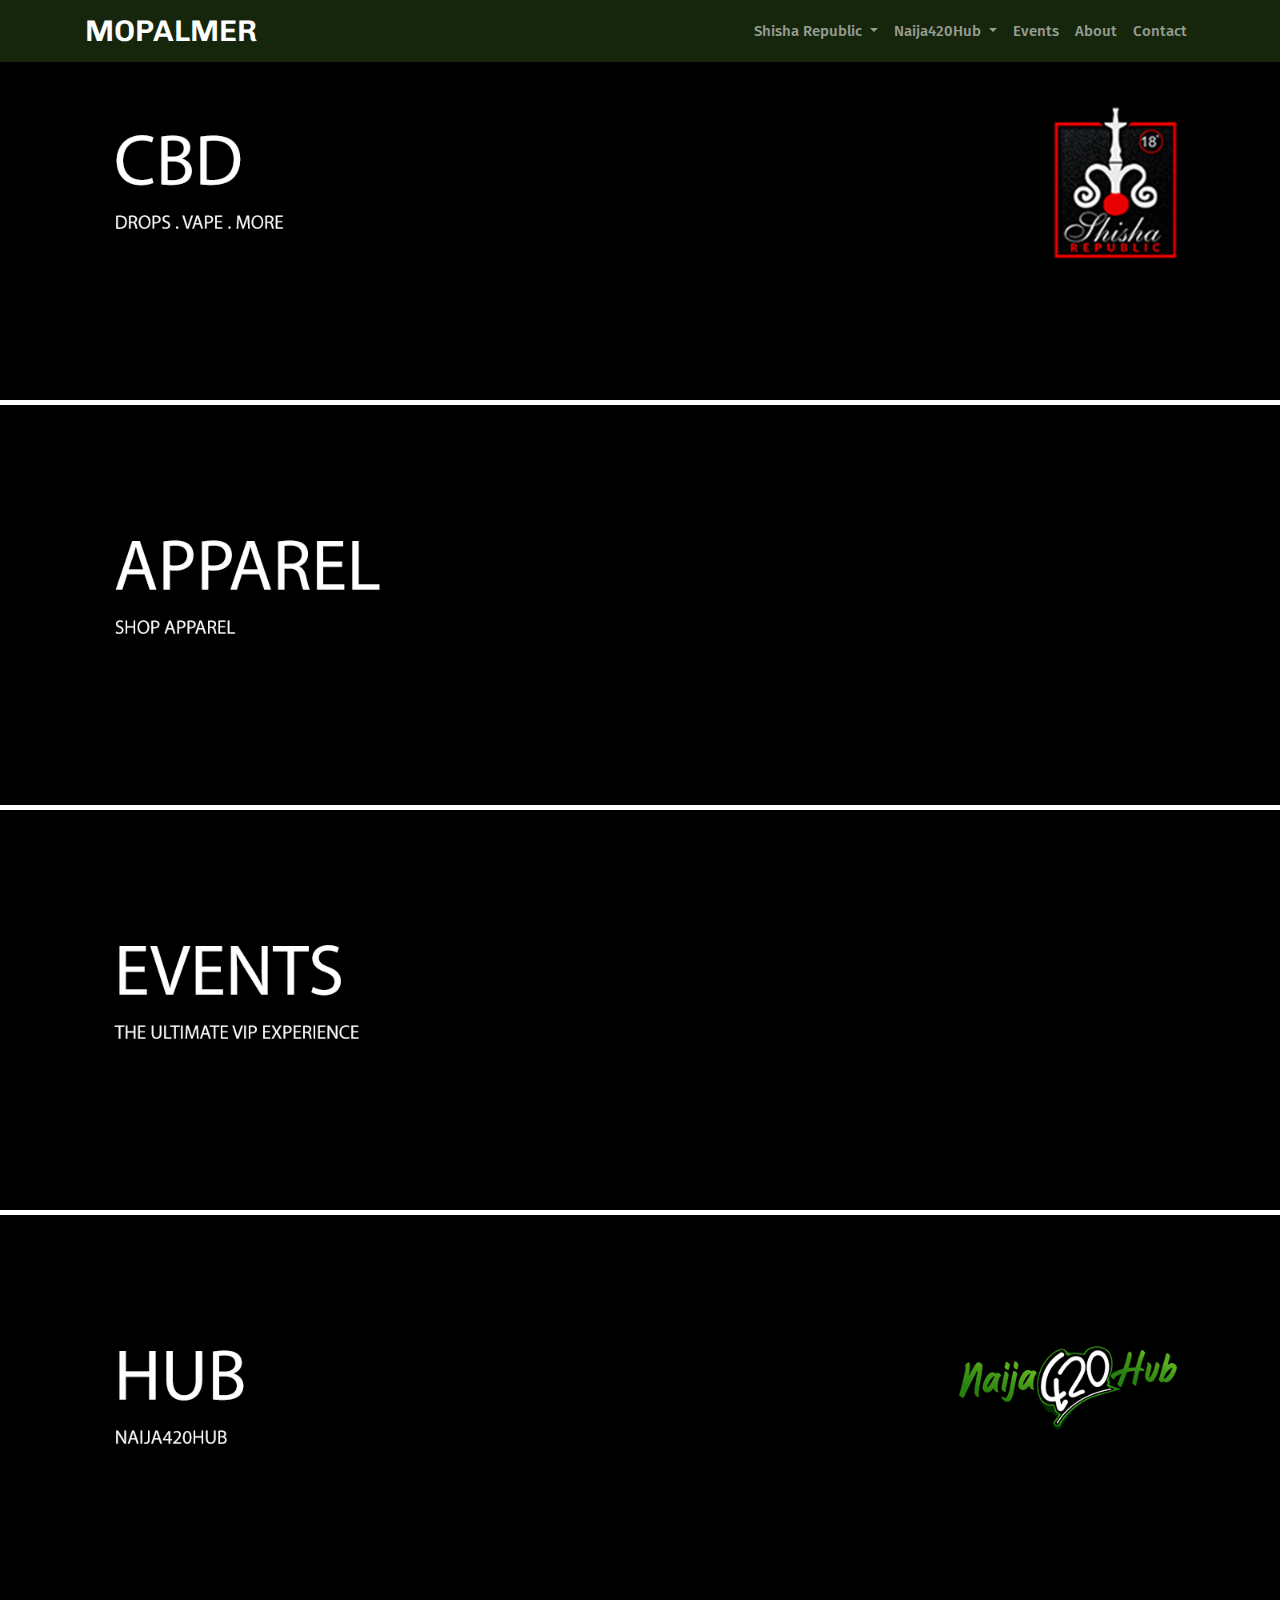
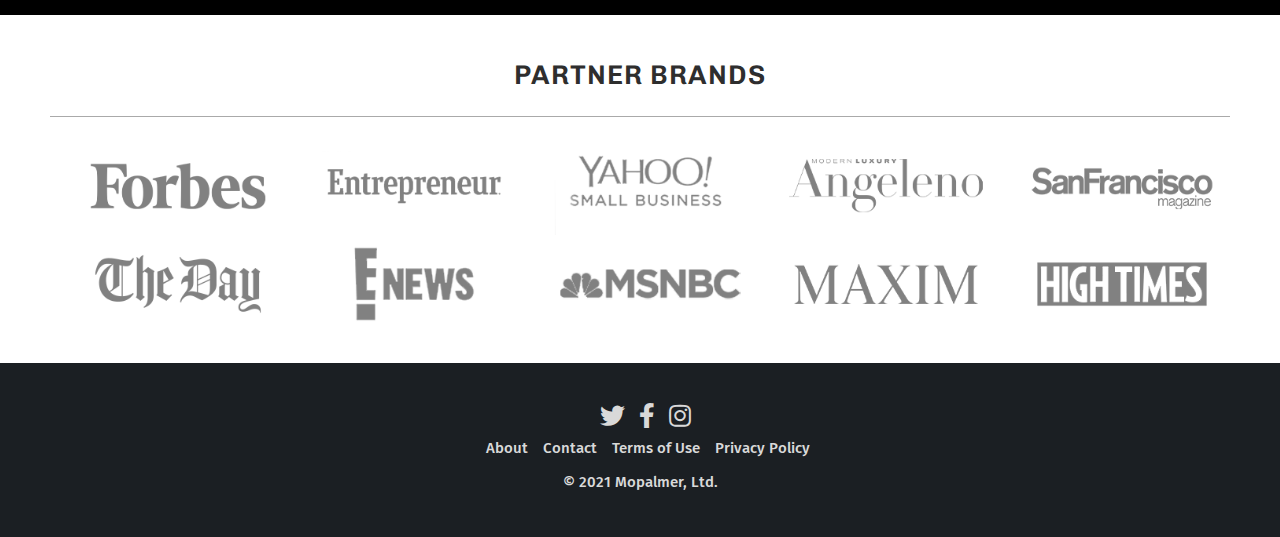
==== index.html @ e5a8140f "new" ====
<!DOCTYPE html>
<html lang="en">

<head>
  <meta charset="UTF-8">
  <meta name="viewport" content="width=device-width, initial-scale=1.0">
  <meta http-equiv="X-UA-Compatible" content="ie=edge">
  <meta name="viewport" content="width=device-width, initial-scale=1, shrink-to-fit=no">

  <!-- FONT AWSEOME CDN -->
  <link rel="stylesheet" href="https://use.fontawesome.com/releases/v5.15.1/css/all.css">
  <!-- FONT AWSEOME CDN -->

  <!-- GOOGLE FONTS -->
  <link rel="preconnect" href="https://fonts.gstatic.com">
  <link href="https://fonts.googleapis.com/css2?family=Chivo&family=Fira+Sans:wght@300&display=swap" rel="stylesheet">
  <!-- GOOGLE FONTS -->

  <!-- BOOTSTRAP CDN -->
  <link rel="stylesheet" href="https://cdn.jsdelivr.net/npm/bootstrap@4.5.3/dist/css/bootstrap.min.css">
  <!-- BOOTSTRAP CDN -->

  <!-- EXTERNAL CSS -->
  <link rel="stylesheet" href="style.css">
  <!-- EXTERNAL CSS -->


  <title>Document</title>
</head>

<body>

  <!-- HEADER SECTION -->
  <nav class="navbar fixed-top navbar-expand-md navbar-dark">
    <div class="navbar-container container">
      <a class="navbar-brand" href="index.html">
        <!-- <img src="img/ignite.webp" class="img-fluid nav-logo" alt=""> -->
        mopalmer
      </a>
      <button class="navbar-toggler collapsed" type="button" data-toggle="collapse" data-target="#main_nav" aria-controls="navbarNav" aria-expanded="false" aria-label="Toggle navigation">
        <span class="icon-bar"></span>
        <span class="icon-bar"></span>
        <span class="icon-bar"></span>
      </button>
      <div class="collapse navbar-collapse" id="main_nav">
        <ul class="navbar-nav">

          <li class="nav-item dropdown">
            <a class="nav-link  dropdown-toggle" href="#" data-toggle="dropdown"> Shisha Republic </a>
            <ul class="dropdown-menu">
              <li><a class="dropdown-item" href="product.html"> Products </a></li>
              <li><a class="dropdown-item" href="faq.html"> FAQ </a></li>
            </ul>
          </li>

          <li class="nav-item dropdown">
            <a class="nav-link  dropdown-toggle" href="#" data-toggle="dropdown"> Naija420Hub </a>
            <ul class="dropdown-menu">
              <li><a class="dropdown-item" href="#"> About Club </a></li>
            </ul>
          </li>

          <li class="nav-item">
            <a class="nav-link" href="#"> Events </a>
          </li>

          <li class="nav-item">
            <a class="nav-link" href="story.html"> About </a>
          </li>

          <li class="nav-item">
            <a class="nav-link" href="contact.html"> Contact </a>
          </li>

        </ul>
      </div>
    </div>
  </nav>
  <!-- HEADER SECTION -->

  <!-- MAIN SECTION -->
  <section class="main">
    <div class="main-wrapper">
      <!-- 1 -->
      <div class="main-img">
        <img src="img/bg1.jpg" alt="1">
      </div>
      <!-- 2 -->
      <div class="main-img">
        <img src="img/bg2.jpg" alt="2">
      </div>
      <!-- 3 -->
      <div class="main-img">
        <img src="img/bg3.jpg" alt="3">
      </div>
      <!-- 4 -->
      <div class="main-img">
        <img src="img/bg4.jpg" alt="4">
      </div>
    </div>
  </section>
  <!-- MAIN SECTION -->

  <!-- AS SEEN SECTION -->
  <section class="seen">
    <div class="seen-wrapper">
      <div class="seen-header">
        <h1>Partner Brands</h1>
      </div>
      <hr>
      <div class="seen-logo">
        <div class="seen-image">
          <img src="img\Forbes.png" class="Forbes" alt="Forbes">
        </div>
        <div class="seen-image">
          <img src="img\Entrepreneur.png" class="Entrepreneur" alt="Entrepreneur">
        </div>
        <div class="seen-image">
          <img src="img\YAHOO.png" class="yahoo" alt="YAHOO">
        </div>
        <div class="seen-image">
          <img src="img\Angeleno.png" class="Angeleno" alt="Angeleno">
        </div>
        <div class="seen-image">
          <img src="img\San-Francisco.png" class="Francisco" alt="Francisco">
        </div>
        <div class="seen-image">
          <img src="img\The-Day.png" class="Day" alt="The-Day">
        </div>
        <div class="seen-image">
          <img src="img\E.png" class="e" alt="E">
        </div>
        <div class="seen-image">
          <img src="img\MSNBC.png" class="msnbc" alt="MSNBC">
        </div>
        <div class="seen-image">
          <img src="img\MAXIM.png" class="maxim" alt="MAXIM">
        </div>
        <div class="seen-image">
          <img src="img\HIGHTIMES.png" class="hightime" alt="HIGHTIMES">
        </div>
      </div>
    </div>
  </section>
  <!-- AS SEEN SECTION -->

  <!-- FOOTER SECTION -->
  <footer class="footer">
    <div class="container footer-container">
          <div class="footer-content">
            <div class="footer-icon-box">
              <a href="#" class="icon"><i class="fab fa-twitter footer-icon"></i></a>
              <a href="#" class="icon"><i class="fab fa-facebook-f footer-icon"></i></a>
              <a href="#" class="icon"><i class="fab fa-instagram footer-icon"></i></a>
            </div>
            <div class="footer-text">
             <p>
               <a href="story.html">About</a>
             </p>
             <p>
               <a href="contact.html">Contact</a>
             </p>
             <p>
               <a href="#">Terms of Use</a>
             </p>
             <p>
               <a href="#">Privacy Policy</a>
             </p>
            </div>
            <div class="copyright">
              <p class="copyright-text">© 2021 Mopalmer, Ltd.</p>
            </div>
          </div>
      </div>
    </div>

  </footer>
  <!-- FOOTER SECTION -->



  <!-- BOOTSTRAP JS CDN -->
  <script src="https://code.jquery.com/jquery-3.5.1.slim.min.js"></script>
  <script src="https://cdn.jsdelivr.net/npm/bootstrap@4.5.3/dist/js/bootstrap.bundle.min.js"></script>
  <!-- BOOTSTRAP JS CDN -->


</body>

</html>
---- style.css ----
html {
  height: 100vh;
}

* {
  margin: 0;
  padding: 0;
  box-sizing: border-box;
}

a, a:hover {
  color: inherit;
  text-decoration: none;
}

body {
  font-family: 'Fira Sans', sans-serif;
  font-weight: 500;
  line-height: normal;
  letter-spacing: normal;
}

/* HEADER SECTION */
.navbar {
  background: #15260c;
  width: 100%;
}

.navbar-brand {
  font-family: 'Chivo', sans-serif;
  font-size: 30px;
  font-weight: 600;
  text-transform: uppercase;
}

.navbar-collapse {
  display: flex;
  justify-content: flex-end;
}

.navbar-nav .dropdown-menu {
  background-color: #ffffff7a;
  width: 270px;
  border-radius: inherit;
}

.navbar-dark .navbar-nav .show>.nav-link{
  color: #d9d9d9;
}

.navbar-nav .dropdown-item {
  font-size: 13px;
  letter-spacing: 1px;
  color: #000;
  font-weight: 600;
  padding-top: 12px;
  padding-bottom: 12px;
}

.navbar-nav .dropdown-item:hover {
  color: #f44336;
}

.navbar-dark .navbar-nav .nav-link {
  font-size: 15px;
  color: #fffcfc8f;
}

.navbar-nav .dropdown-item:hover {
  background-color: inherit;
}

@media screen and (max-width: 991px) {
  .navbar-container {
    max-width: 90rem;
  }
}

@media screen and (max-width: 767px) {
  .navbar-collapse {
    display: block;
  }

  .nav-item {
    margin: 10px 0;
  }

  .navbar-nav, .navbar-nav .dropdown-menu {
    width: 100%;
  }
}

.navbar-toggler {
  background: none;
  border: none;
}

.navbar-toggler:active,
.navbar-toggler:focus {
  outline: 0;
}

.navbar-toggler .icon-bar {
  display: block;
  width: 22px;
  height: 2px;
  border-radius: 1px;
  margin: 4px 0 4px 0;
  transition: all 0.2s;
}

.navbar-dark .navbar-toggler .icon-bar {
  background: #fff;
}

.navbar-toggler .icon-bar:nth-of-type(1) {
  transform: rotate(45deg);
  transform-origin: 10% 10%;
}

.navbar-toggler .icon-bar:nth-of-type(2) {
  opacity: 0;
  filter: alpha(opacity=0);
}

.navbar-toggler .icon-bar:nth-of-type(3) {
  transform: rotate(-45deg);
  transform-origin: 10% 90%;
}

.navbar-toggler.collapsed .icon-bar:nth-of-type(1) {
  transform: rotate(0);
}

.navbar-toggler.collapsed .icon-bar:nth-of-type(2) {
  opacity: 1;
  filter: alpha(opacity=100);
}

.navbar-toggler.collapsed .icon-bar:nth-of-type(3) {
  transform: rotate(0);
}

/* ============ desktop view ============ */
@media all and (min-width: 992px) {
  .navbar .nav-item .dropdown-menu {
    display: none;
  }

  .navbar .nav-item:hover .nav-link {
    color: #fff;
  }

  .navbar .nav-item:hover .dropdown-menu {
    display: block;
  }

  .navbar .nav-item .dropdown-menu {
    margin-top: 0;
  }
}

/* ============ desktop view .end// ============ */
/* HEADER SECTION */
/* MAIN SECTION */
.main {
  width: 100%;
  background-color: #fff;
}

.main-wrapper {
  display: grid;
  grid-gap: 5px;
}

.main-img img {
  width: 100%;
  height: auto;
}

/* MAIN SECTION */
/* SEEN SECTION */
.seen {
  width: 100%;
}

.seen-wrapper {
  margin: 0 50px;
  padding: 20px 0;
}

.seen-header h1 {
  font-family: 'Chivo', sans-serif;
  font-size: 27px;
  font-weight: 600;
  text-transform: uppercase;
  line-height: 1.5;
  color: #2e2e2e;
  letter-spacing: 1px;
  text-align: center;
  margin: 20px 0;
}

hr {
  margin: 20px 0;
  width: 100%;
  border: 0;
  border-color: #aaaaaa;
  border-bottom-width: 1px;
  border-bottom-style: solid;
}

.seen-logo {
  width: 100%;
  display: grid;
  grid-template-columns: repeat(5, 1fr);
  margin: 10px;
}

.seen-image img {
  width: 100%;
  height: 100%;
}

@media screen and (max-width: 768px) {
  .seen-logo {
    width: 100%;
    display: grid;
    grid-template-columns: repeat(2, 1fr);
    margin: 10px;
  }

  .seen-header h1 {
    font-size: 20px;
  }

  .seen-image img {
    width: 100%;
    height: 100%;
  }

  .seen-wrapper {
    margin: 0 10px;
    padding: 5px 0;
  }
}

/* SEEN SECTION */
/* FOOTER SECTION */
.footer {
  background-color: #1b1f23;
  padding: 30px 0;
}

.footer-icon-box {
  margin: 10px 0;
}

.footer-icon {
  color: #d9d9d9;
  font-size: 25px;
  margin-left: 10px;
}

.footer-icon:hover {
  color: #fff;
  transition: all 0.4s ease;
}

.footer-text {
  display: flex;
  flex-direction: row;
  flex-wrap: wrap;
  justify-content: center;
}

.footer-text>p {
  color: #d9d9d9;
  margin-left: 15px;
  font-size: 15px;
}

.footer-text>p:hover {
  color: #fff;
  transition: all 0.4s ease;
}

.copyright-text {
  color: #d9d9d9;
  font-size: 15px;
}

.footer-content {
  display: flex;
  flex-direction: column;
  flex-wrap: wrap;
  align-items: center;
}

@media screen and (max-width:991px) {
  .footer-container {
    max-width: 90rem;
    padding: 0 30px;
  }

  .footer-text>p {
    font-size: 13px;
  }

  .copyright-text {
    font-size: 13px;
  }

  .footer-icon {
    font-size: 20px;
  }
}

/* FOOTER SECTION */
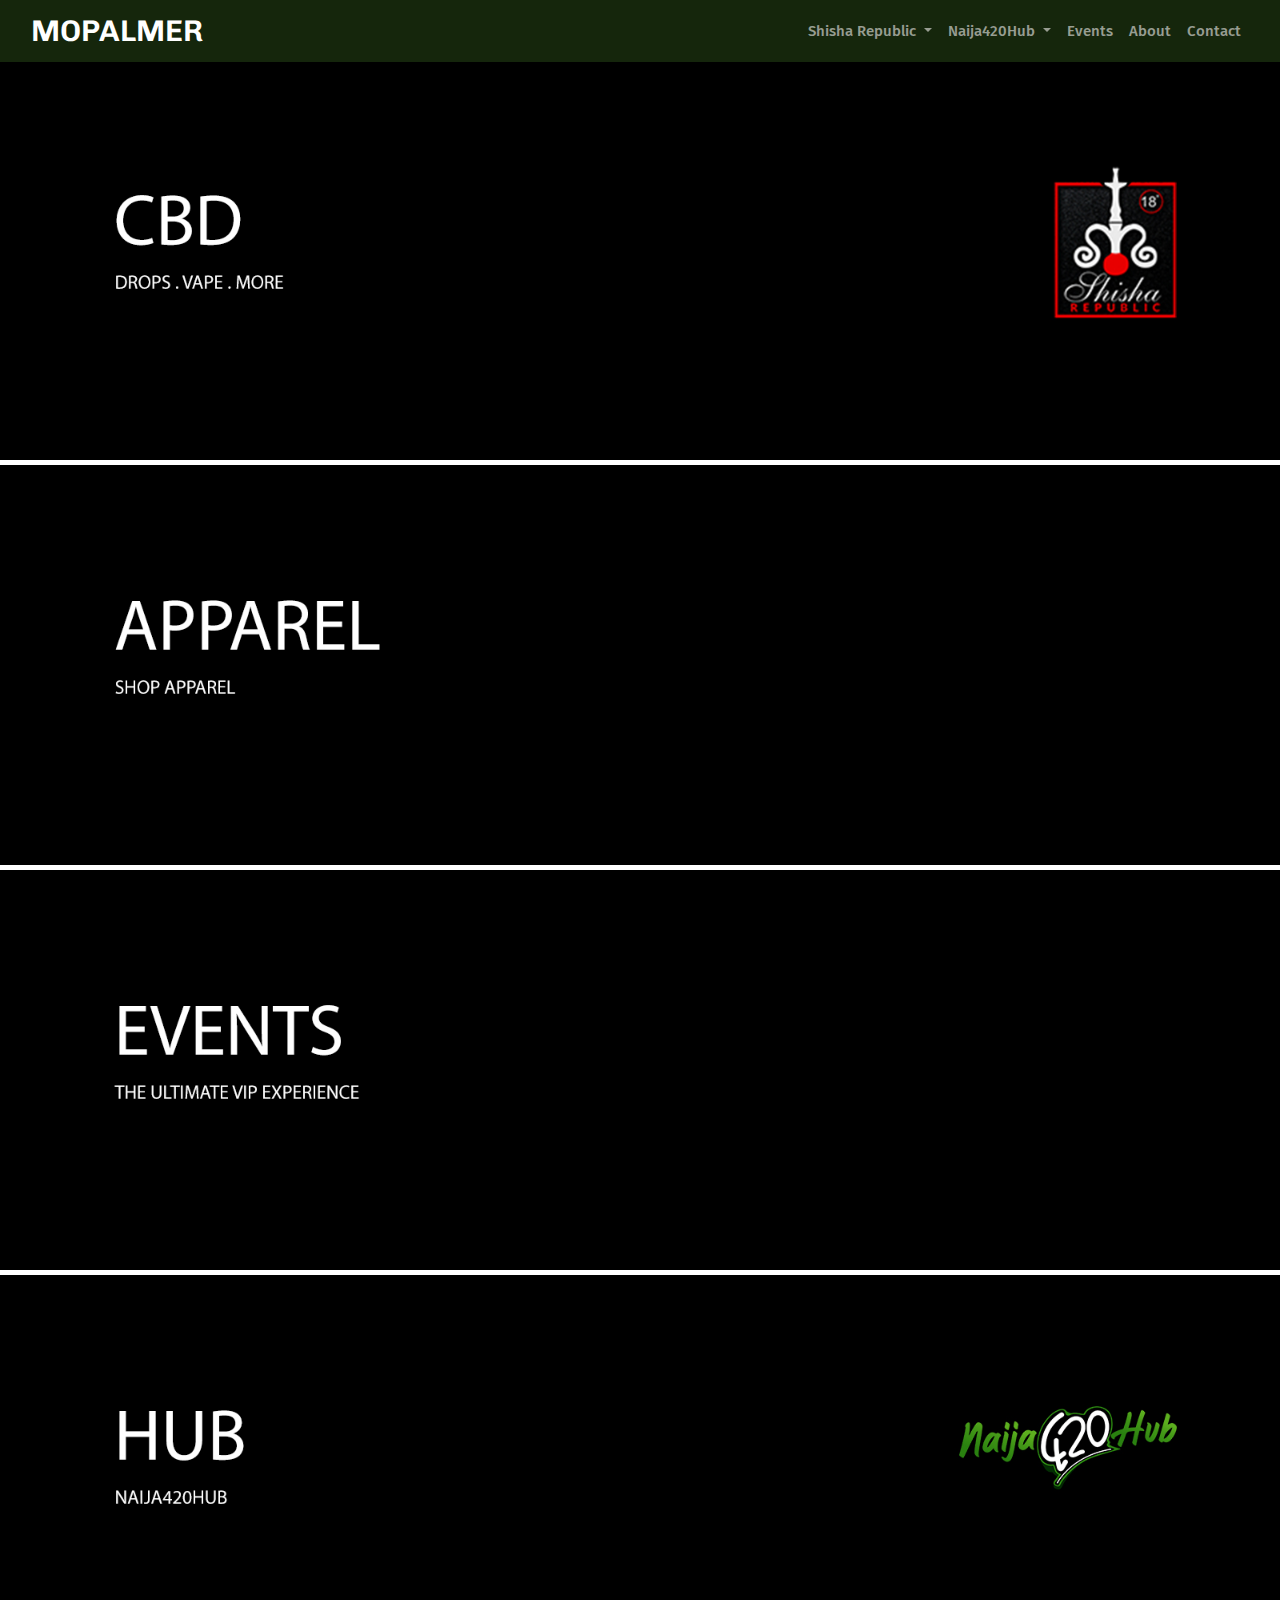
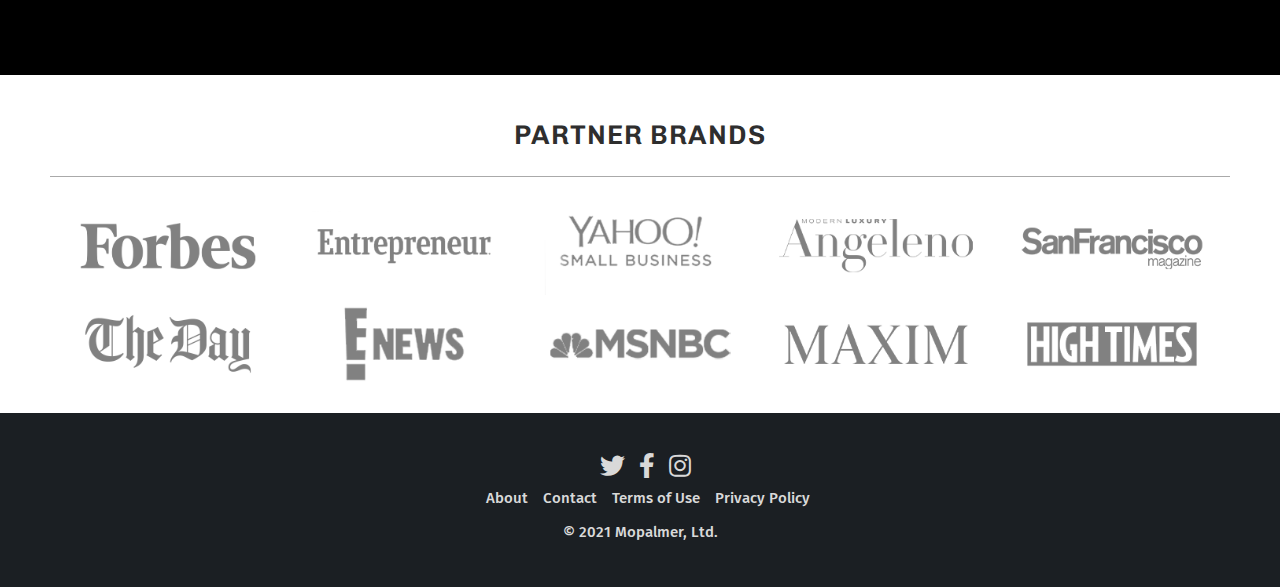
==== commit 90dbfb62: "new" ====
--- a/index.html
+++ b/index.html
@@ -32,7 +32,7 @@
 
   <!-- HEADER SECTION -->
   <nav class="navbar fixed-top navbar-expand-md navbar-dark">
-    <div class="navbar-container container">
+    <div class="navbar-container container-fluid">
       <a class="navbar-brand" href="index.html">
         <!-- <img src="img/ignite.webp" class="img-fluid nav-logo" alt=""> -->
         mopalmer
--- a/style.css
+++ b/style.css
@@ -166,6 +166,7 @@
 .main {
   width: 100%;
   background-color: #fff;
+  margin-top: 60px;
 }
 
 .main-wrapper {
@@ -214,7 +215,11 @@
   width: 100%;
   display: grid;
   grid-template-columns: repeat(5, 1fr);
-  margin: 10px;
+}
+
+.seen-image {
+  display: flex;
+  justify-content: center;
 }
 
 .seen-image img {
@@ -227,15 +232,14 @@
     width: 100%;
     display: grid;
     grid-template-columns: repeat(2, 1fr);
-    margin: 10px;
   }
 
   .seen-header h1 {
-    font-size: 20px;
+    font-size: 16px;
   }
 
   .seen-image img {
-    width: 100%;
+    width: 70%;
     height: 100%;
   }
 
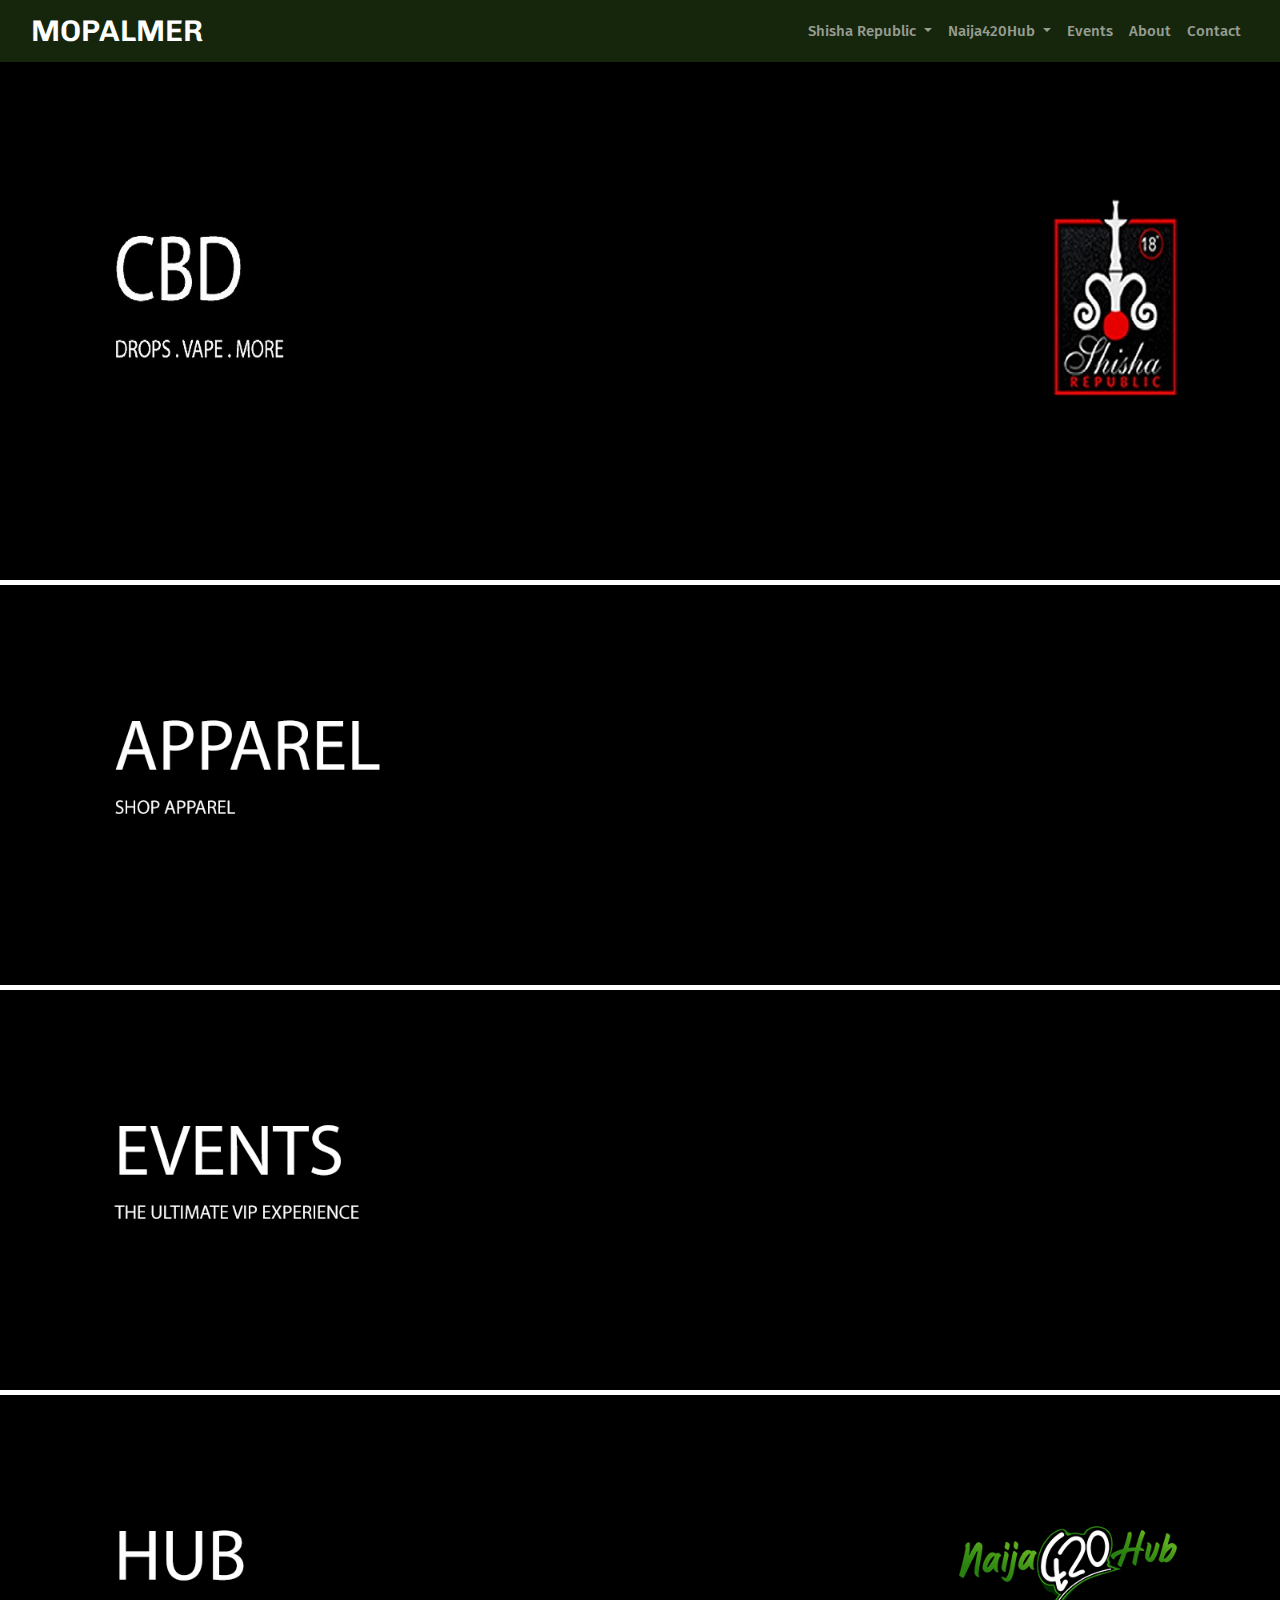
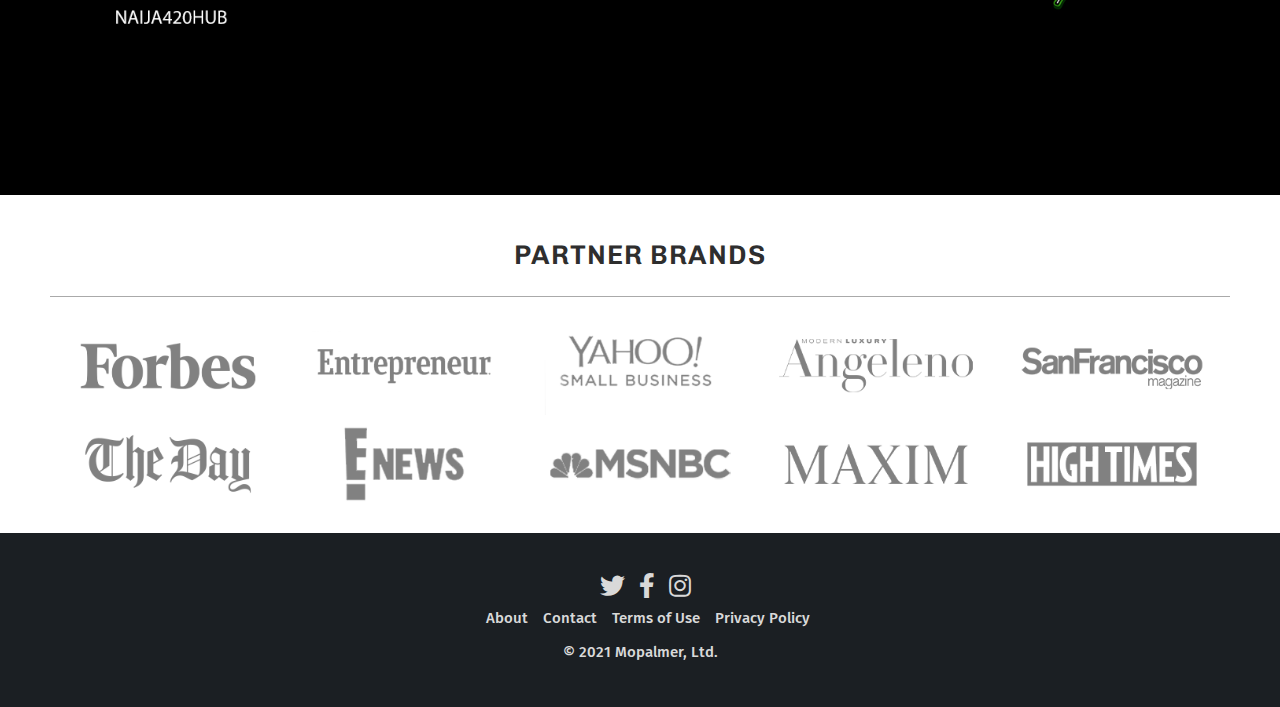
==== commit b7c70625: "new" ====
--- a/index.html
+++ b/index.html
@@ -83,19 +83,19 @@
     <div class="main-wrapper">
       <!-- 1 -->
       <div class="main-img">
-        <img src="img/bg1.jpg" alt="1">
+        <img src="img/bg11.jpg" class="img-fluid" alt="1">
       </div>
       <!-- 2 -->
       <div class="main-img">
-        <img src="img/bg2.jpg" alt="2">
+        <img src="img/bg2.jpg" class="img-fluid" alt="2">
       </div>
       <!-- 3 -->
       <div class="main-img">
-        <img src="img/bg3.jpg" alt="3">
+        <img src="img/bg3.jpg" class="img-fluid" alt="3">
       </div>
       <!-- 4 -->
       <div class="main-img">
-        <img src="img/bg4.jpg" alt="4">
+        <img src="img/bg4.jpg" class="img-fluid" alt="4">
       </div>
     </div>
   </section>
